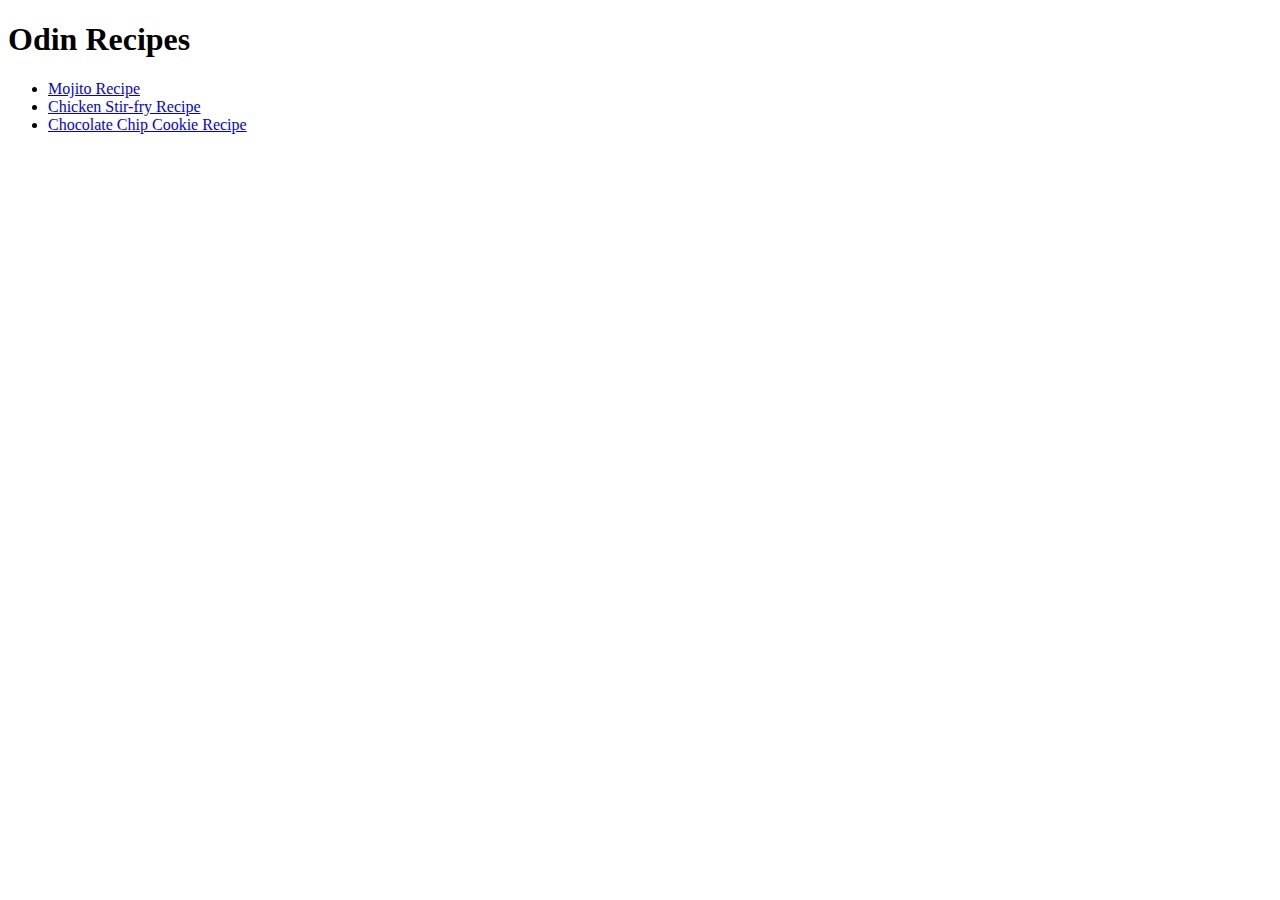
==== index.html @ c43df1d6 "Add html headers, paragraphs, lists to mojito recipie. Add return home anchor on mojito page. Un-ord" ====
<!DOCTYPE html>
<html lang="en">
    <head>
        <meta charset="UTF-8">
        <meta http-equiv="X-UA-Compatible" content="IE=edge">
        <meta name="viewport" content="width=device-width, initial-scale=1.0">
        <title>Odin Recip</title>
    </head>
    <body>
        <h1>Odin Recipes</h1>
        <ul>
            <li><a href="recipes/mojito.html">Mojito Recipe</a></li>
            <li><a href="recipes/chicken-stir-fry.html">Chicken Stir-fry Recipe</a></li>
            <li><a href="recipes/chocolate-chi-cookies.html"">Chocolate Chip Cookie Recipe</a></li>
        </ul>
    </body>
</html>
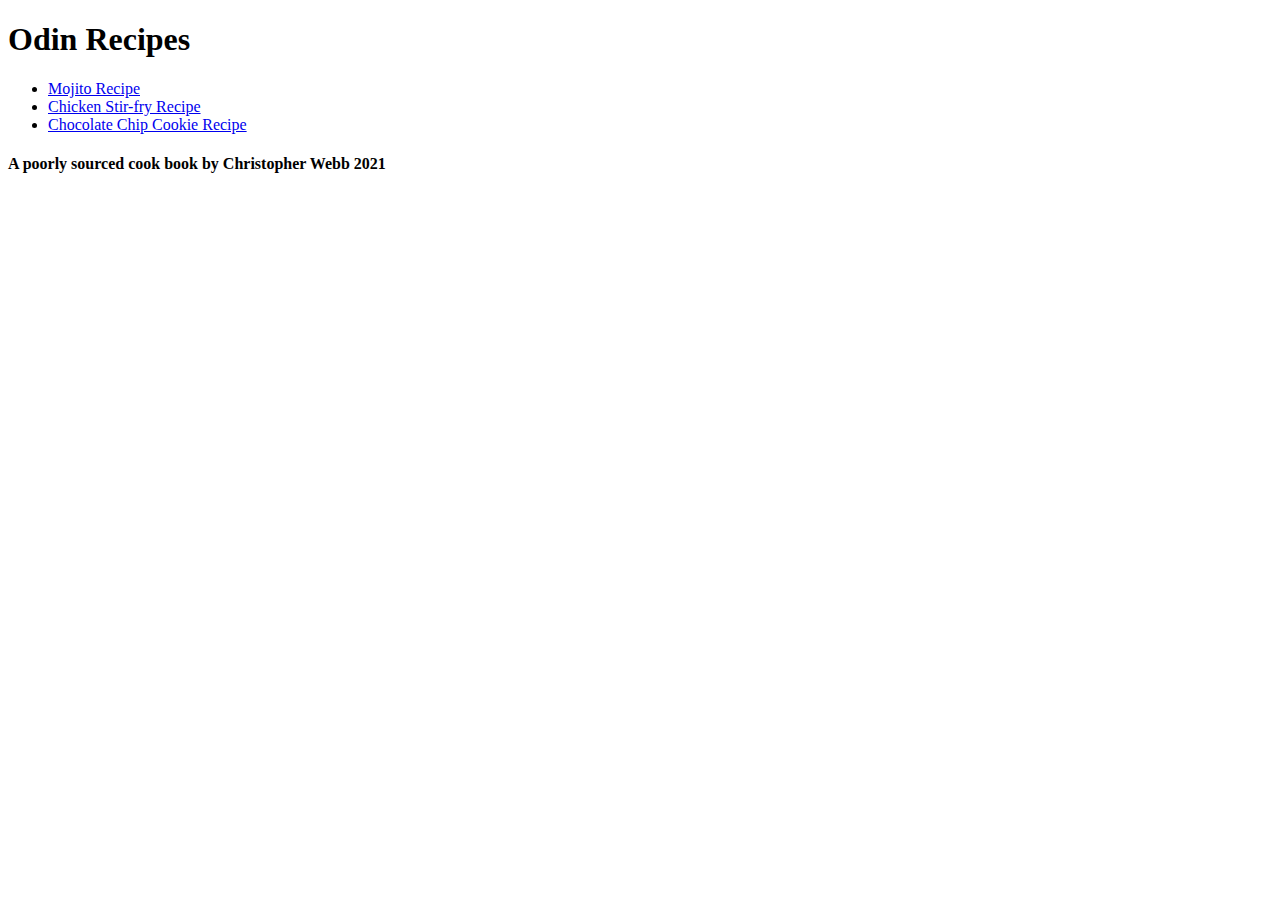
==== commit b0a75359: "Add silly comment for fun!" ====
--- a/index.html
+++ b/index.html
@@ -14,5 +14,7 @@
             <li><a href="recipes/chicken-stir-fry.html">Chicken Stir-fry Recipe</a></li>
             <li><a href="recipes/chocolate-chi-cookies.html"">Chocolate Chip Cookie Recipe</a></li>
         </ul>
+
+        <h4>A poorly sourced cook book by Christopher Webb 2021</h4>
     </body>
 </html>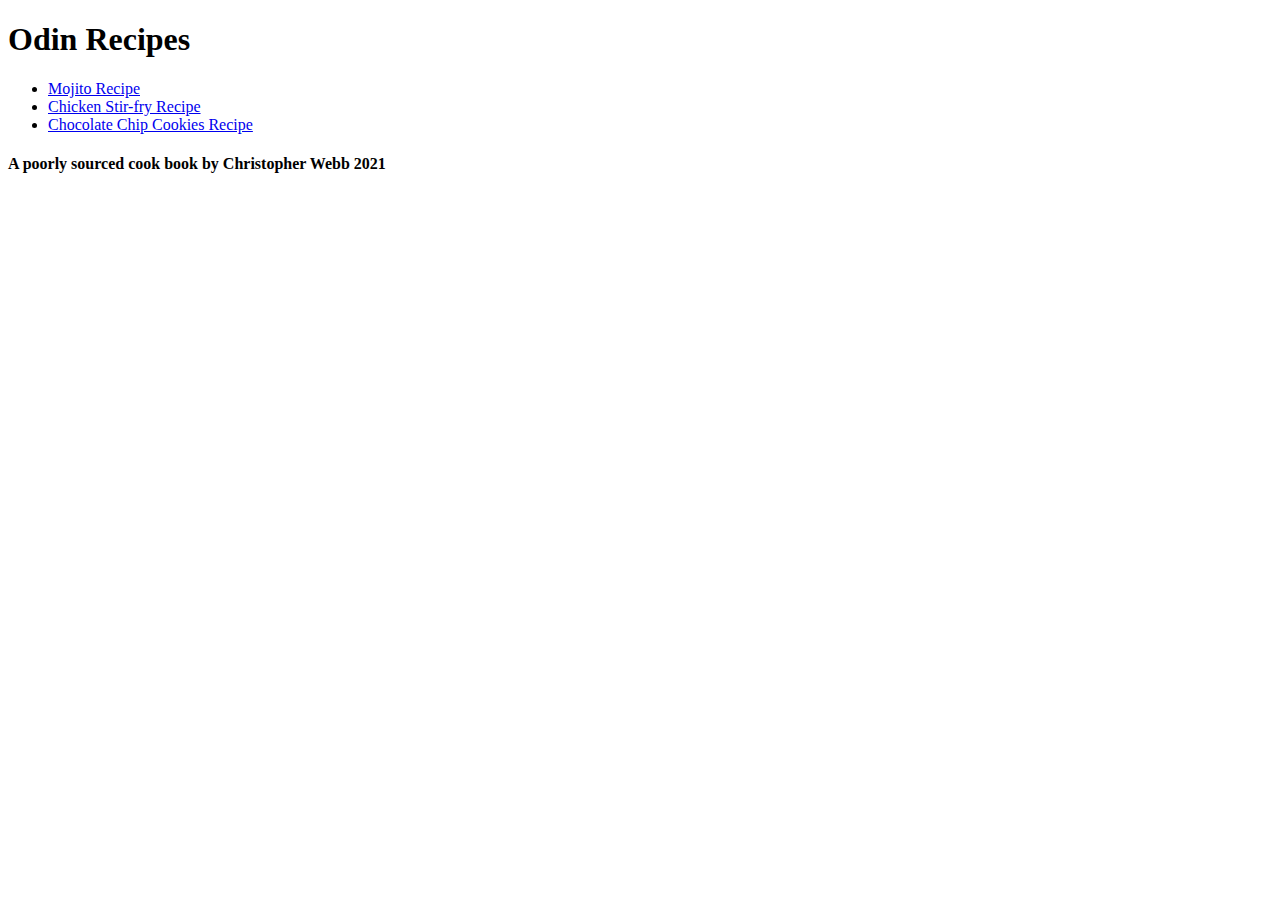
==== commit eba67e7e: "fixed typo in html name" ====
--- a/index.html
+++ b/index.html
@@ -5,16 +5,16 @@
         <meta charset="UTF-8">
         <meta http-equiv="X-UA-Compatible" content="IE=edge">
         <meta name="viewport" content="width=device-width, initial-scale=1.0">
-        <title>Odin Recip</title>
+        <title>Odin Recipes</title>
     </head>
     <body>
         <h1>Odin Recipes</h1>
         <ul>
             <li><a href="recipes/mojito.html">Mojito Recipe</a></li>
             <li><a href="recipes/chicken-stir-fry.html">Chicken Stir-fry Recipe</a></li>
-            <li><a href="recipes/chocolate-chi-cookies.html"">Chocolate Chip Cookie Recipe</a></li>
+            <li><a href="recipes/chocolate-chip-cookies.html">Chocolate Chip Cookies Recipe</a></li>
         </ul>
 
         <h4>A poorly sourced cook book by Christopher Webb 2021</h4>
     </body>
-</html>+</html>
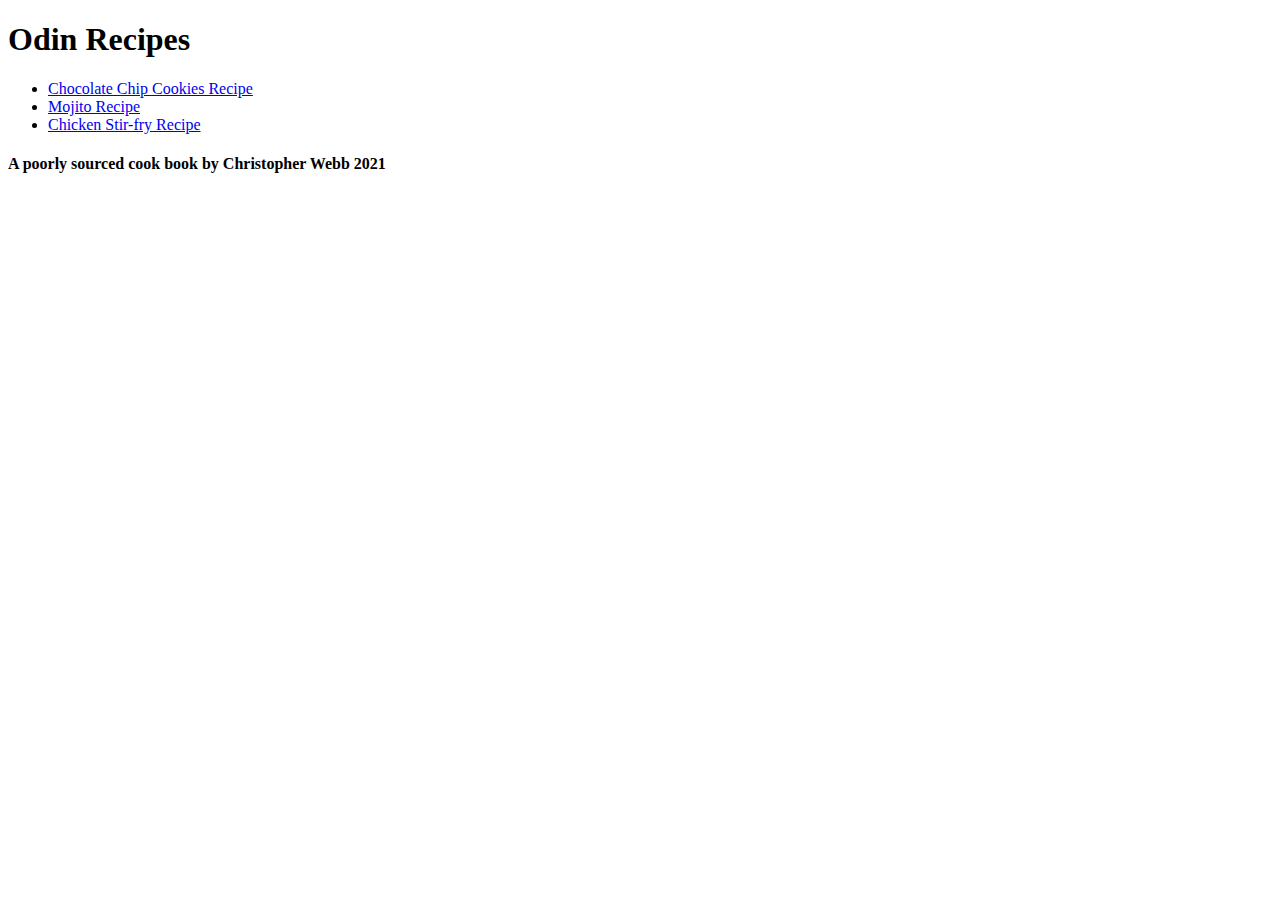
==== commit be87c3a4: "Typo" ====
--- a/index.html
+++ b/index.html
@@ -10,9 +10,10 @@
     <body>
         <h1>Odin Recipes</h1>
         <ul>
+            <li><a href="recipes/chocolate-chip-cookies.html">Chocolate Chip Cookies Recipe</a></li>
             <li><a href="recipes/mojito.html">Mojito Recipe</a></li>
             <li><a href="recipes/chicken-stir-fry.html">Chicken Stir-fry Recipe</a></li>
-            <li><a href="recipes/chocolate-chip-cookies.html">Chocolate Chip Cookies Recipe</a></li>
+            
         </ul>
 
         <h4>A poorly sourced cook book by Christopher Webb 2021</h4>
